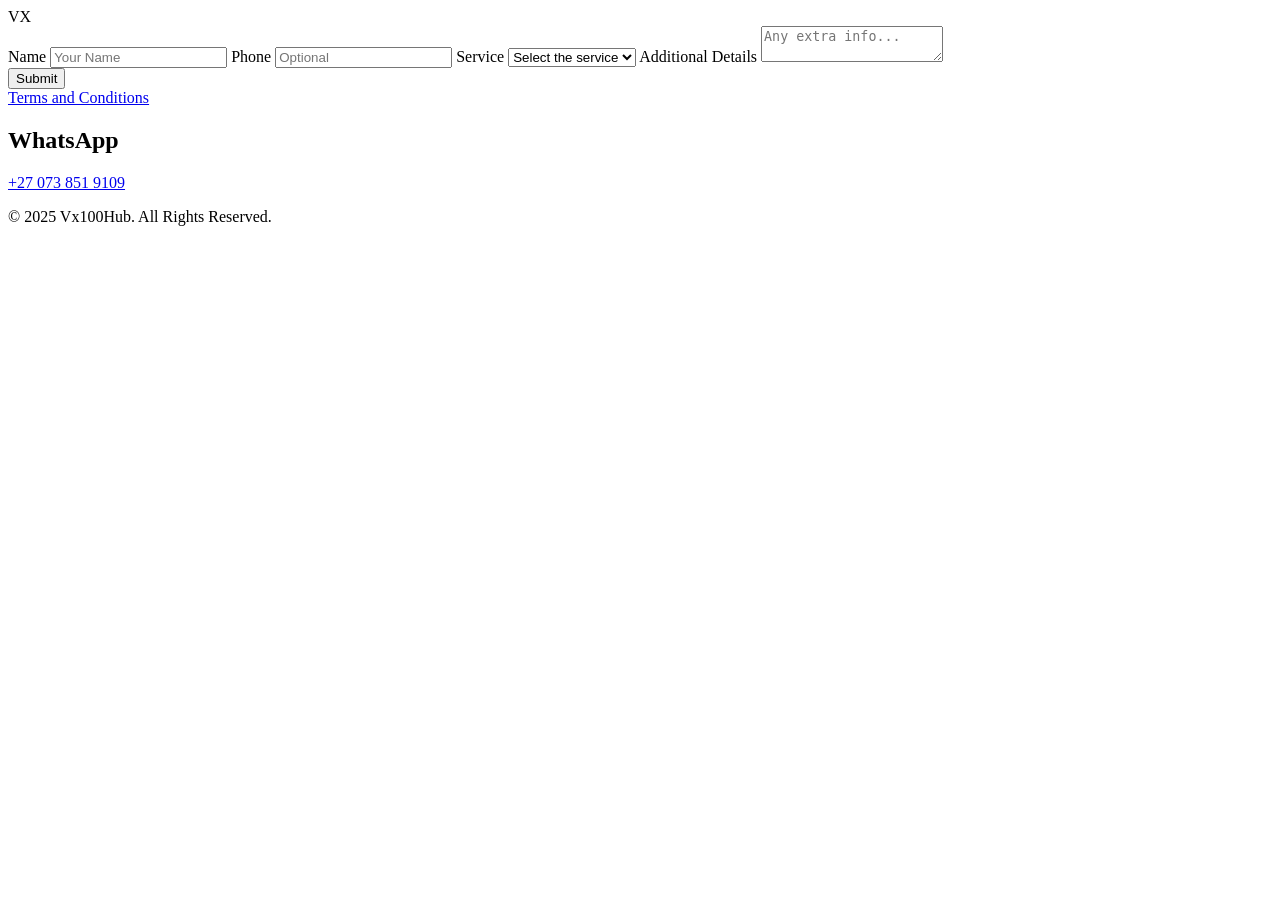
==== index.html @ dab2654e "Create index.html" ====
<!DOCTYPE html>
<html lang="en">
<head>
  <meta charset="UTF-8">
  <meta name="viewport" content="width=device-width, initial-scale=1.0">
  <title>Form | Vx100Hub</title>
  <link rel="stylesheet" href="style.css">
</head>
<body>
<header>
  <div class="logo">VX</div>
</header>
<main>
  <form id="form">
    <label for="name">Name</label>
    <input type="text" id="name" name="name" required placeholder="Your Name">
    <label for="phone">Phone</label>
    <input type="tel" id="phone" name="phone" required placeholder="Optional">
    <label for="service">Service</label>
    <select id="service" name="service" required>
      <option value="" disabled selected>Select the service</option>
      <option value="logo-redesign"Logo Redesign</option>
    </select>
    <label for="message">Additional Details</label>
    <textarea id="message" name="message" placeholder="Any extra info..."></textarea>
    <div id="form-message"></div>
    <button type="submit">Submit</button>
  </form>
</main>
  <footer>
  <div id="mail">
    <a href="TermsConditions.html">Terms and Conditions</a>
    <h2>WhatsApp</h2>
    <a href="https://wa.me/27738519109" target="_blank">+27 073 851 9109</a>
  </div>
  <p>© 2025 Vx100Hub. All Rights Reserved.</p>
</footer>
  <script src="script.js"></script>
</body>
</html>
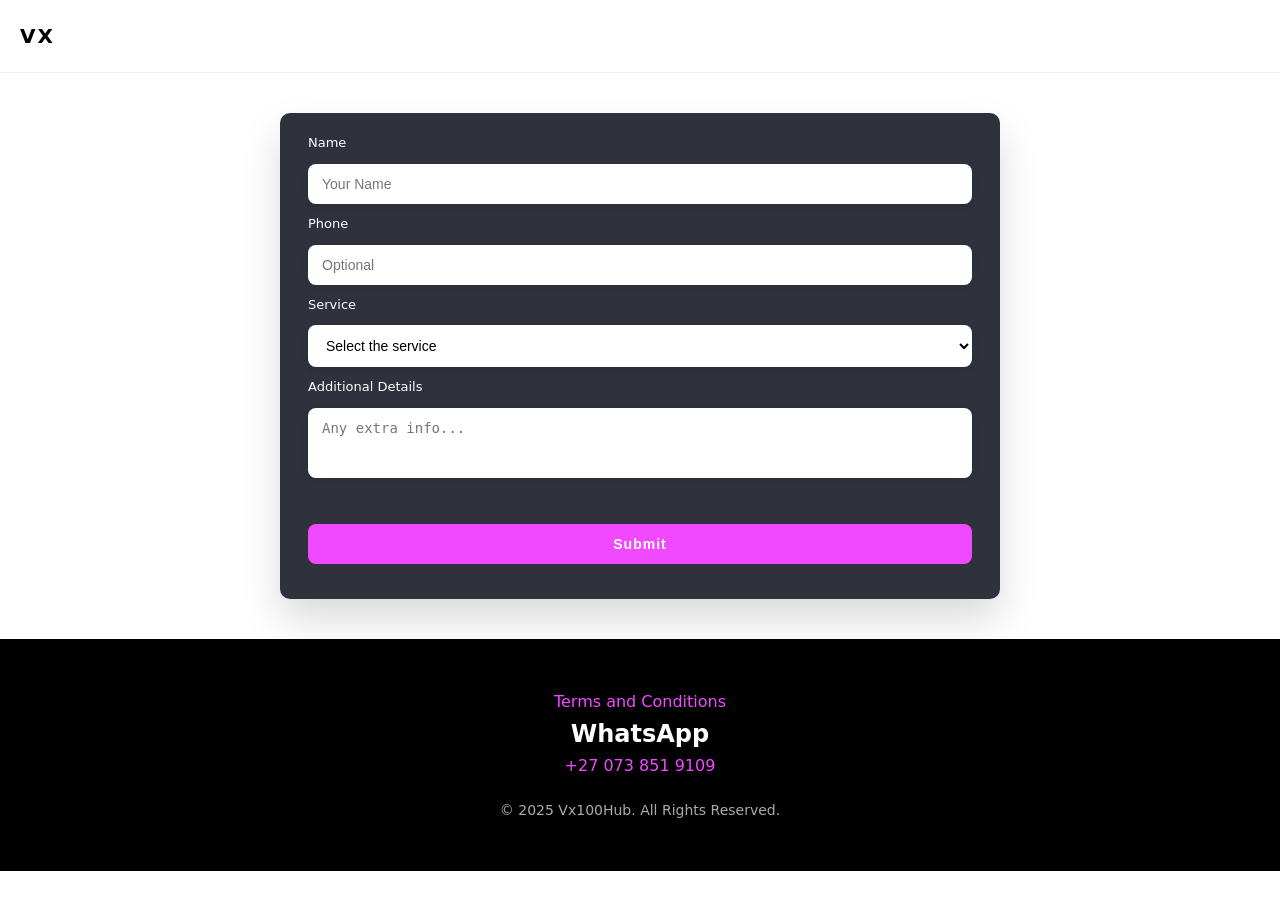
==== commit 412389f4: "Update index.html" ====
--- a/index.html
+++ b/index.html
@@ -19,7 +19,7 @@
     <label for="service">Service</label>
     <select id="service" name="service" required>
       <option value="" disabled selected>Select the service</option>
-      <option value="logo-redesign"Logo Redesign</option>
+      <option value="logo-redesign">Logo Redesign</option>
     </select>
     <label for="message">Additional Details</label>
     <textarea id="message" name="message" placeholder="Any extra info..."></textarea>
--- a/style.css
+++ b/style.css
@@ -0,0 +1,279 @@
+/* =========================
+RESET
+========================= */
+*{
+  margin:0;
+  padding:0;
+  box-sizing:border-box;
+}
+
+body{
+  font-family: system-ui, -apple-system, sans-serif;
+  background:#ffffff;
+  color:#000000;
+  line-height:1.6;
+}
+
+/* =========================
+HEADER
+========================= */
+header{
+  display:flex;
+  justify-content:space-between;
+  align-items:center;
+  padding:20px;
+  border-bottom:1px solid rgba(0,0,0,0.06);
+}
+
+.logo{
+  font-weight:700;
+  font-size:20px;
+  letter-spacing:2px;
+}
+
+/* =========================
+NAVIGATION (MOBILE ONLY)
+========================= */
+@media (max-width:1023px){
+  nav {
+    display: flex;
+    justify-content: center;
+    align-items: center;
+    position: fixed;
+    inset: 0;
+    background: rgba(0,0,0,0.65);
+    backdrop-filter: blur(18px);
+    -webkit-backdrop-filter: blur(18px);
+    opacity:0;
+    pointer-events:none;
+    transform: scale(0.96);
+    transition: opacity 0.45s ease, transform 0.45s ease;
+    z-index: 1000;
+  }
+
+  nav.open{
+    opacity:1;
+    pointer-events:auto;
+    transform:scale(1);
+  }
+
+  nav ul{
+    list-style:none;
+    display:flex;
+    flex-direction:column;
+    align-items:center;
+    justify-content:center;
+    gap:28px;
+    transition: opacity 0.35s ease, transform 0.35s ease;
+  }
+
+  nav a{
+    text-decoration:none;
+    font-size:16px;
+    font-weight:300;
+    letter-spacing:1.5px;
+    color:#fff;
+    transition: color 0.3s ease, transform 0.25s ease, opacity 0.3s ease;
+  }
+
+  nav a:hover{
+    color:#f049ff;
+    transform: scale(1.06);
+  }
+
+  nav a.active{
+    color:#f049ff;
+    font-weight:500;
+    transform: scale(1.1);
+  }
+
+  nav.open ul.scrolled{
+    opacity:0.4;
+    transform:translateY(-10px);
+  }
+}
+
+/* =========================
+NAV LINKS (DESKTOP/TABLET)
+========================= */
+@media (min-width:768px){
+  nav {
+    display: block; /* show nav for tablet+ */
+    position: static;
+    opacity: 1;
+    pointer-events: auto;
+    transform: scale(1);
+    background: none;
+    backdrop-filter: none;
+  }
+
+  nav ul{
+    list-style: none;
+    display:flex;
+    gap:32px;
+    flex-direction: row;
+  }
+
+  .menu-btn{
+    display:none; /* hide hamburger on tablet+ */
+  }
+
+  nav a{
+    text-decoration:none;
+    font-weight:500;
+    color:#000;
+    transition: color 0.3s ease, transform 0.2s ease;
+  }
+
+  nav a:hover{
+    color:#f049ff;
+    transform: scale(1.05);
+    border-bottom: 2px solid #f049ff;
+    padding-bottom:2px;
+  }
+}
+
+/* =========================
+FORM CONTAINER
+========================= */
+
+main{
+  display: flex;
+  flex-direction: column;
+  justify-content: center;       /* center form vertically */
+  align-items: stretch;
+  background: #2f313c;
+  padding: 20px 28px;            /* enough space for airy feel */
+  border-radius: 10px;
+  margin: 40px auto;
+  width: 90%;
+  max-width: 720px;
+  box-shadow: 0 20px 40px rgba(0,0,0,0.15);
+  box-sizing: border-box
+}
+
+/* =========================
+FORM STRUCTURE
+========================= */
+#form {
+  display: flex;
+  flex-direction: column;
+  gap: 10px;                     /* more air between inputs */
+  flex-grow: 1;
+  justify-content: flex-start; /* stretch content proportionally */
+  box-sizing: border-box;
+}
+
+/* Labels */
+label {
+  color: #ffffff;
+  font-size: 13px;               /* readable but sleek */
+  font-weight: 500;
+  margin: 0;                     /* remove extra margins for clean look */
+}
+
+/* =========================
+INPUTS
+========================= */
+input,
+select,
+textarea {
+  width: 100%;
+  padding: 12px 14px;            /* comfortable padding */
+  border-radius: 8px;
+  border: none;
+  background: #ffffff;
+  font-size: 14px;               /* readable size */
+  outline: none;
+  transition: all 0.2s ease;
+  box-shadow: 0 2px 6px rgba(0,0,0,0.1);
+}
+
+/* Focus state */
+input:focus,
+select:focus,
+textarea:focus {
+  box-shadow: 0 0 0 2px #f049ff40;
+}
+
+/* Textarea */
+textarea {
+  resize: none;
+  min-height: 70px;              /* enough height but not too big */
+}
+
+/* =========================
+MESSAGE-BUTTON
+========================= */
+#form-message {
+margin-top: 8px;
+margin-bottom: 0;
+padding: 0;
+text-align: center;
+font-size: 14px;
+min-height: 18px;
+line-height: 1.2;
+}
+
+/* =========================
+BUTTON
+========================= */
+button {
+  padding: 12px;                 /* slightly smaller for balance */
+  border: none;
+  margin-bottom: 15px;
+  border-radius: 8px;
+  background: #f049ff;
+  color: #ffffff;
+  font-size: 14px;
+  font-weight: 600;
+  letter-spacing: 1px;
+  cursor: pointer;
+  transition: all 0.25s ease;
+}
+
+/* Hover */
+
+button:hover{
+  background:#d63ee4;
+  transform:translateY(-1px);
+  box-shadow:0 6px 14px rgba(240,73,255,0.35);
+}
+
+/* Active */
+
+button:active{
+  transform:translateY(0);
+  box-shadow:none;
+}
+
+/* =========================
+FOOTER
+========================= */
+footer{
+  background:#000;
+  color:#fff;
+  padding:50px 24px;
+  text-align: center;
+}
+
+#mail{
+  margin-bottom:20px;
+}
+
+#mail a{
+  color:#f049ff;
+  text-decoration:none;
+  transition: color 0.3s ease, transform 0.2s ease;
+}
+
+#mail a:hover {
+  transform: scale(1.05);
+  border-bottom: 2px solid #f049ff;
+  padding-bottom: 2px;
+}
+
+footer p{
+  font-size:14px;
+  color:#aaa;
+}
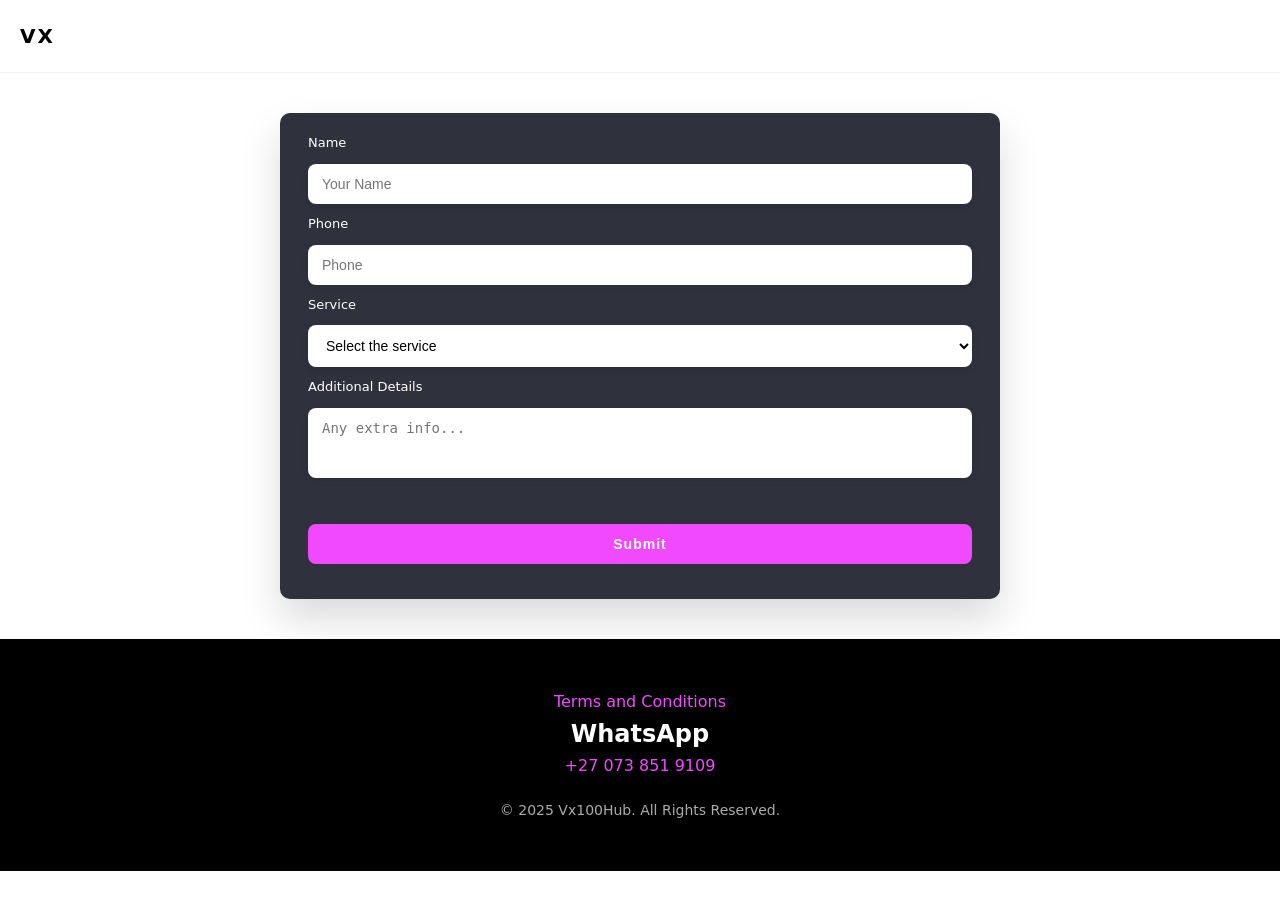
==== commit ca26d52b: "Change phone input placeholder to 'Phone' Updated the placeholder text for the phone input field." ====
--- a/index.html
+++ b/index.html
@@ -15,7 +15,7 @@
     <label for="name">Name</label>
     <input type="text" id="name" name="name" required placeholder="Your Name">
     <label for="phone">Phone</label>
-    <input type="tel" id="phone" name="phone" required placeholder="Optional">
+    <input type="tel" id="phone" name="phone" required placeholder="Phone">
     <label for="service">Service</label>
     <select id="service" name="service" required>
       <option value="" disabled selected>Select the service</option>
